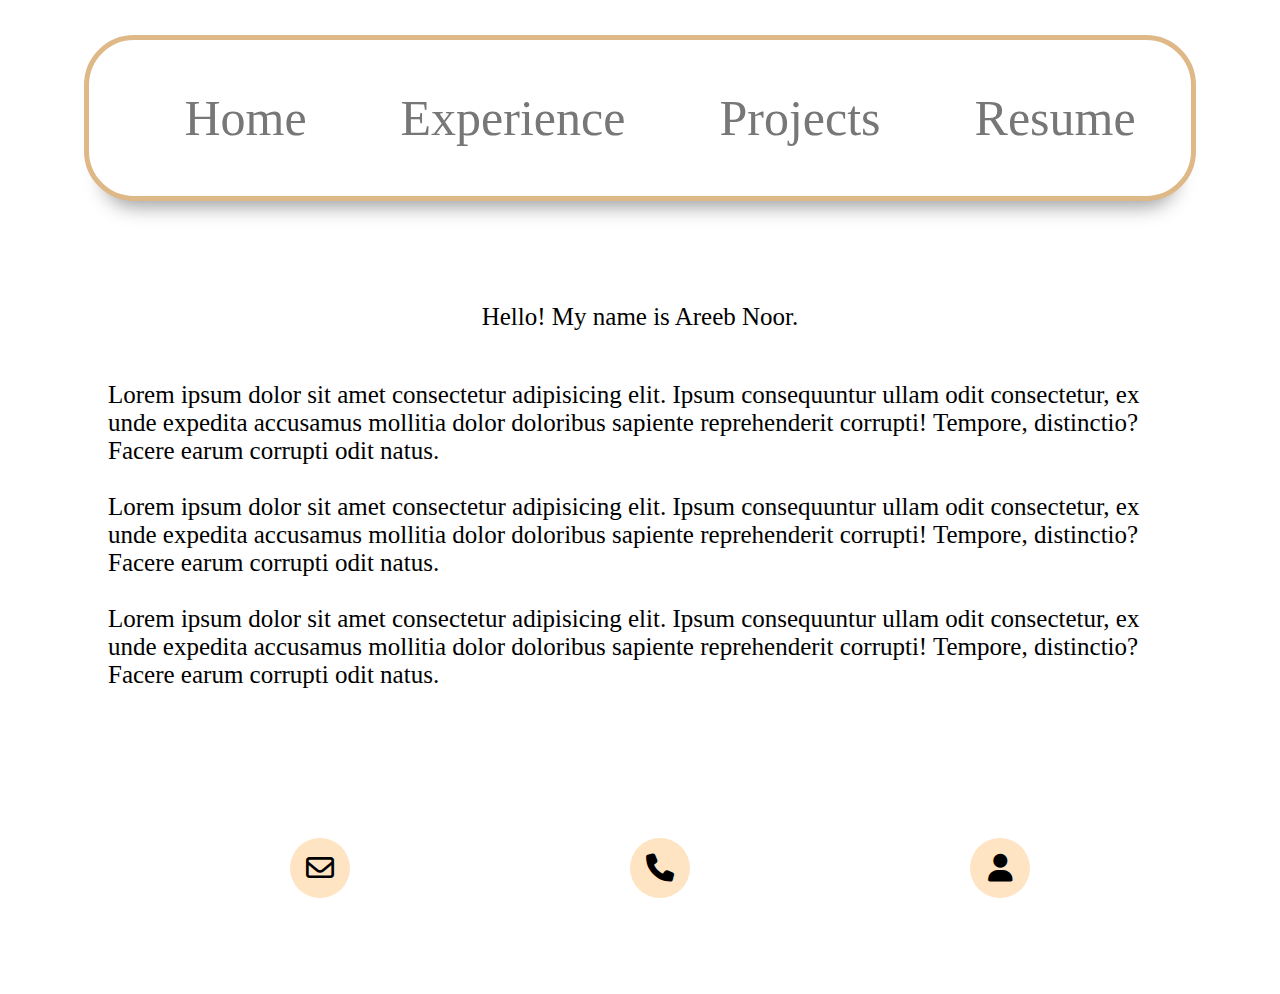
==== index.html @ 0acd9f7a "Add files via upload" ====
<!DOCTYPE html>
<html lang="en">
  <head>
    <meta charset="UTF-8" />
    <meta name="viewport" content="width=device-width, initial-scale=1.0" />
    <title>Document</title>
    <link rel="stylesheet" href="styles.css" />
    <link
      rel="stylesheet"
      href="https://cdnjs.cloudflare.com/ajax/libs/font-awesome/6.5.1/css/all.min.css
    "
    />
  </head>

  <body>
    <div class="navbar">
      <nav>
        <ul>
          <li><a href="index.html">Home</a></li>
          <li><a href="experience.html">Experience</a></li>
          <li><a href="projects.html">Projects</a></li>
          <li>Resume</li>
        </ul>
      </nav>
    </div>
    <br />

    <p class="name">Hello! My name is Areeb Noor.</p>

    <p class="intro">
      Lorem ipsum dolor sit amet consectetur adipisicing elit. Ipsum
      consequuntur ullam odit consectetur, ex unde expedita accusamus mollitia
      dolor doloribus sapiente reprehenderit corrupti! Tempore, distinctio?
      Facere earum corrupti odit natus.<br /><br />Lorem ipsum dolor sit amet
      consectetur adipisicing elit. Ipsum consequuntur ullam odit consectetur,
      ex unde expedita accusamus mollitia dolor doloribus sapiente reprehenderit
      corrupti! Tempore, distinctio? Facere earum corrupti odit natus.<br /><br />Lorem
      ipsum dolor sit amet consectetur adipisicing elit. Ipsum consequuntur
      ullam odit consectetur, ex unde expedita accusamus mollitia dolor
      doloribus sapiente reprehenderit corrupti! Tempore, distinctio? Facere
      earum corrupti odit natus.
    </p>

    <br />
    <br />
    <br />
    <br />

    <div class="contact-info">
      <div class="card">
        <i class="card-icon far fa-envelope"></i>
        <p>email@domain.com</p>
      </div>

      <div class="card">
        <i class="card-icon fas fa-phone"></i>
        <p>+1 123-456-7890</p>
      </div>

      <div class="card">
        <i class="card-icon fas fa-user"></i>
        <p>Linkedin</p>
      </div>
    </div>
  </body>
</html>
---- styles.css ----
.navbar{
    
    width: 100%;
    height: 15vh;
    display: flex;
    align-items: center;
    justify-content: center;
    margin-top: 50px;
    
    
}

nav{
    background: #fff;
    border-radius: 50px;
    border-color: burlywood;
    border-style: solid;
    border-width: 5px;
    padding: 10px;
    box-shadow: 0 25px 20px -20px rgba(0,0,0,0.4);
    
}

nav ul li{
    list-style: none;
    display: inline-block;
    padding: 13px 35px;
    margin: 10px;
    font-size: 50px;
    font-weight: 500;
    color: #777;
    cursor: pointer;
    position: relative;
    z-index: 2;
    transition: color 0.3s;
}

.navbar a{
    text-decoration: none;
    color: #777;
}

.navbar a:hover{
    color: black;
}

nav ul li::after{
    content: ' ';
    background:bisque;
    width: 100%;
    height: 100%;
    border-radius: 30px;
    position: absolute;
    top: 100%;
    left: 50%;
    transform: translate(-50%, -50%);
    z-index: -1;
    opacity: 0;
    transition: top 0.3s, opacity 0.3s;

}

nav ul li:hover{
    color: black;
}

nav ul li:hover::after{
    top:50%;
    opacity: 1;
}

.intro{
    text-align: left;
    margin-left: 100px;
    margin-right: 100px;
    font-size: 25px;
    margin-top: 100px;
}



.name{
    text-align: center;
    margin-left: 100px;
    margin-right: 100px;
    font-size: 25px;
    margin-top: 100px;
    margin-bottom: -50px;
}

.contact-info{
    display: flex;
    width: 100%;
    align-items: center;
    justify-content: center;
    padding: 0 20px;
}

.card{
    background: white;
    padding: 0 20px;
    width: 300px;
    height: 200px;
    display: flex;
    flex-direction: column;
    justify-content: center;
    align-items: center;
    color: black;
    cursor: pointer;
}

.card-icon{
    font-size: 28px;
    background: bisque;
    width: 60px;
    height: 60px;
    text-align: center;
    line-height: 60px !important;
    border-radius: 50%;
    transition: 0.3s linear;
}

.card:hover .card-icon{
    background: none;
    color: burlywood;
    transform: scale(1.6)
}

.card p{
    margin-top: 20px;
    font-weight: 300;
    letter-spacing: 2px;
    max-height: 0;
    opacity: 0;
    transition: 0.3s linear;
}

.card:hover p{
    max-height: 40px;
    opacity: 1;

}

.exp-container{
    width: 1100px;
    max-width: 100%;
    margin: 0 auto;
}

.exp-row{
    display: flex;
    align-items: center;
    justify-content: space-between;
    
}

.exp-card{
    flex: 1 1 21rem;
    margin: 10px 20px;
    background-color: bisque;
    box-shadow: 0 0 15px rgba(0,0,0,0.4);
    border-radius: 10px;
    padding: 10px 20px;
}

.exp-card h4{
    font-size: 1.3rem;
    text-transform: uppercase;
    margin: 10px 0;
    text-align: center;
}

.exp-card p{
    text-align: center;
}
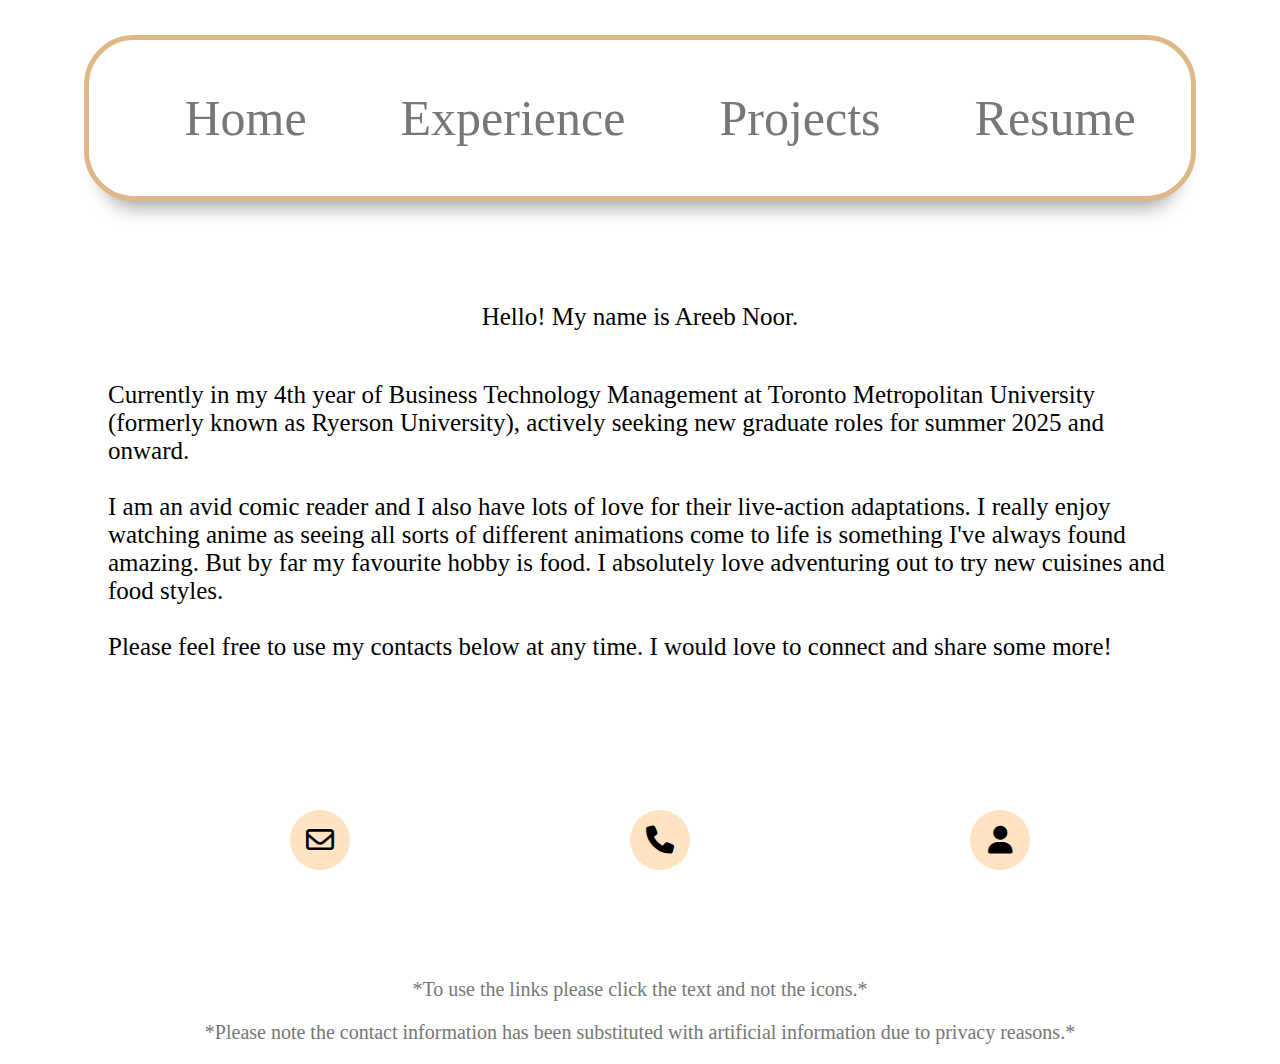
==== commit 008718b4: "Updated index.html to final project version" ====
--- a/index.html
+++ b/index.html
@@ -1,3 +1,4 @@
+
 
 <!DOCTYPE html>
 <html lang="en">
@@ -11,6 +12,8 @@
       href="https://cdnjs.cloudflare.com/ajax/libs/font-awesome/6.5.1/css/all.min.css
     "
     />
+
+    <script>alert("Welcome to my webiste!\nPlease note that personal information has purposely been left out (such as phone # and Linkedin) and other perosnal info such as actual work experience and resume have been replaced with artificial information.");</script>
   </head>
 
   <body>
@@ -20,7 +23,7 @@
           <li><a href="index.html">Home</a></li>
           <li><a href="experience.html">Experience</a></li>
           <li><a href="projects.html">Projects</a></li>
-          <li>Resume</li>
+          <li><a href="Images/FakeRes.pdf" target="_blank">Resume</a></li>
         </ul>
       </nav>
     </div>
@@ -29,17 +32,7 @@
     <p class="name">Hello! My name is Areeb Noor.</p>
 
     <p class="intro">
-      Lorem ipsum dolor sit amet consectetur adipisicing elit. Ipsum
-      consequuntur ullam odit consectetur, ex unde expedita accusamus mollitia
-      dolor doloribus sapiente reprehenderit corrupti! Tempore, distinctio?
-      Facere earum corrupti odit natus.<br /><br />Lorem ipsum dolor sit amet
-      consectetur adipisicing elit. Ipsum consequuntur ullam odit consectetur,
-      ex unde expedita accusamus mollitia dolor doloribus sapiente reprehenderit
-      corrupti! Tempore, distinctio? Facere earum corrupti odit natus.<br /><br />Lorem
-      ipsum dolor sit amet consectetur adipisicing elit. Ipsum consequuntur
-      ullam odit consectetur, ex unde expedita accusamus mollitia dolor
-      doloribus sapiente reprehenderit corrupti! Tempore, distinctio? Facere
-      earum corrupti odit natus.
+      Currently in my 4th year of Business Technology Management at Toronto Metropolitan University (formerly known as Ryerson University), actively seeking new graduate roles for summer 2025 and onward.<br /><br />I am an avid comic reader and I also have lots of love for their live-action adaptations. I really enjoy watching anime as seeing all sorts of different animations come to life is something I've always found amazing. But by far my favourite hobby is food. I absolutely love adventuring out to try new cuisines and food styles.<br /><br />Please feel free to use my contacts below at any time. I would love to connect and share some more!
     </p>
 
     <br />
@@ -50,7 +43,7 @@
     <div class="contact-info">
       <div class="card">
         <i class="card-icon far fa-envelope"></i>
-        <p>email@domain.com</p>
+        <a class="linked" href="mailto:areeb.noor@torontomu.ca" target="_blank"><p>areeb.noor@torontomu.ca</p></a>
       </div>
 
       <div class="card">
@@ -60,8 +53,10 @@
 
       <div class="card">
         <i class="card-icon fas fa-user"></i>
-        <p>Linkedin</p>
+        <a class="linked" href="https://www.linkedin.com/school/torontometropolitanuniversity/mycompany/" target="_blank"><p>Linkedin</p></a>
       </div>
     </div>
+    <p class="footer">*To use the links please click the text and not the icons.* </p>
+    <p class="footer">*Please note the contact information has been substituted with artificial information due to privacy reasons.* </p>
   </body>
-</html>+</html>
--- a/styles.css
+++ b/styles.css
@@ -1,3 +1,4 @@
+
 .navbar{
     
     width: 100%;
@@ -77,6 +78,15 @@
     margin-top: 100px;
 }
 
+.footer{
+    text-align: center;
+    margin-left: 100px;
+    margin-right: 100px;
+    font-size: 20px;
+    
+    color: #777;
+}
+
 
 
 .name{
@@ -170,6 +180,25 @@
     text-align: center;
 }
 
+.exp-card h3{
+    font-size: 1.1rem;
+    text-transform: uppercase;
+    margin: 10px 0;
+    text-align: center;
+}
+
+.exp-card h2{
+    font-size: 1rem;
+    text-transform: uppercase;
+    margin: 10px 0;
+    text-align: center;
+}
+
 .exp-card p{
     text-align: center;
-}+}
+
+.linked{
+    text-decoration: none;
+    color: black;
+}
